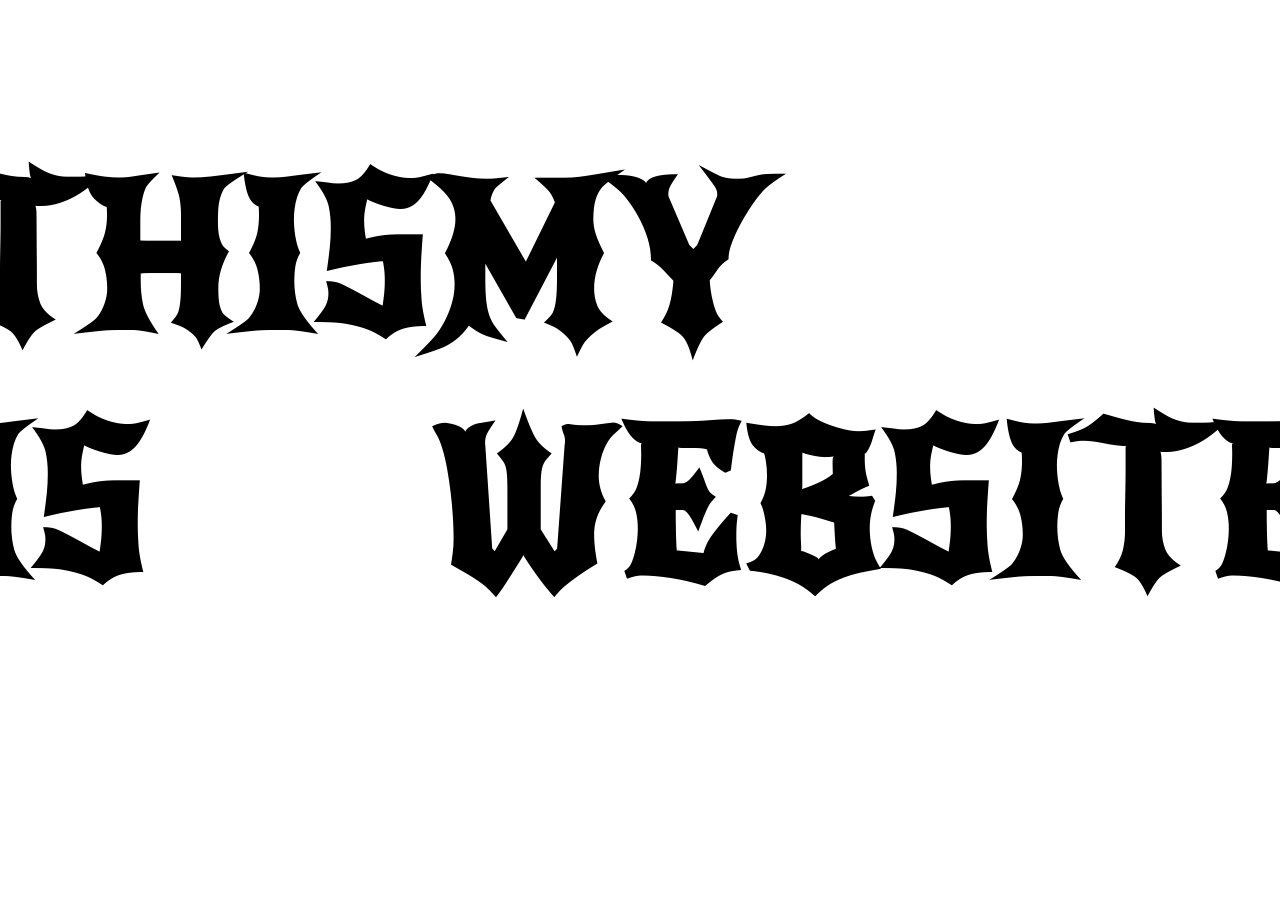
==== index.html @ b049edda "Update index.html" ====
<!DOCTYPE html>
<html>
<head>
  <meta charset="UTF-8">
  <link rel="stylesheet" href="styles.css">
  <link rel="preconnect" href="https://fonts.googleapis.com">
  <link rel="preconnect" href="https://fonts.gstatic.com" crossorigin>
  <link href="https://fonts.googleapis.com/css2?family=New+Rocker&display=swap" rel="stylesheet">
  <title></title>

</head>
<body>

 <h1>THIS IS</h1>
  <br>
 <h1>MY WEBSITE</h1>


</body>
</html>
---- styles.css ----
body {
  background-color: white ;
  display: flex;
  justify-content: center;
  align-items: center;
  font-family: "New Rocker", system-ui;
  font-weight: 400;
  font-style: normal;
}
h1 {
  color: black;
  font-size: 200px;
}
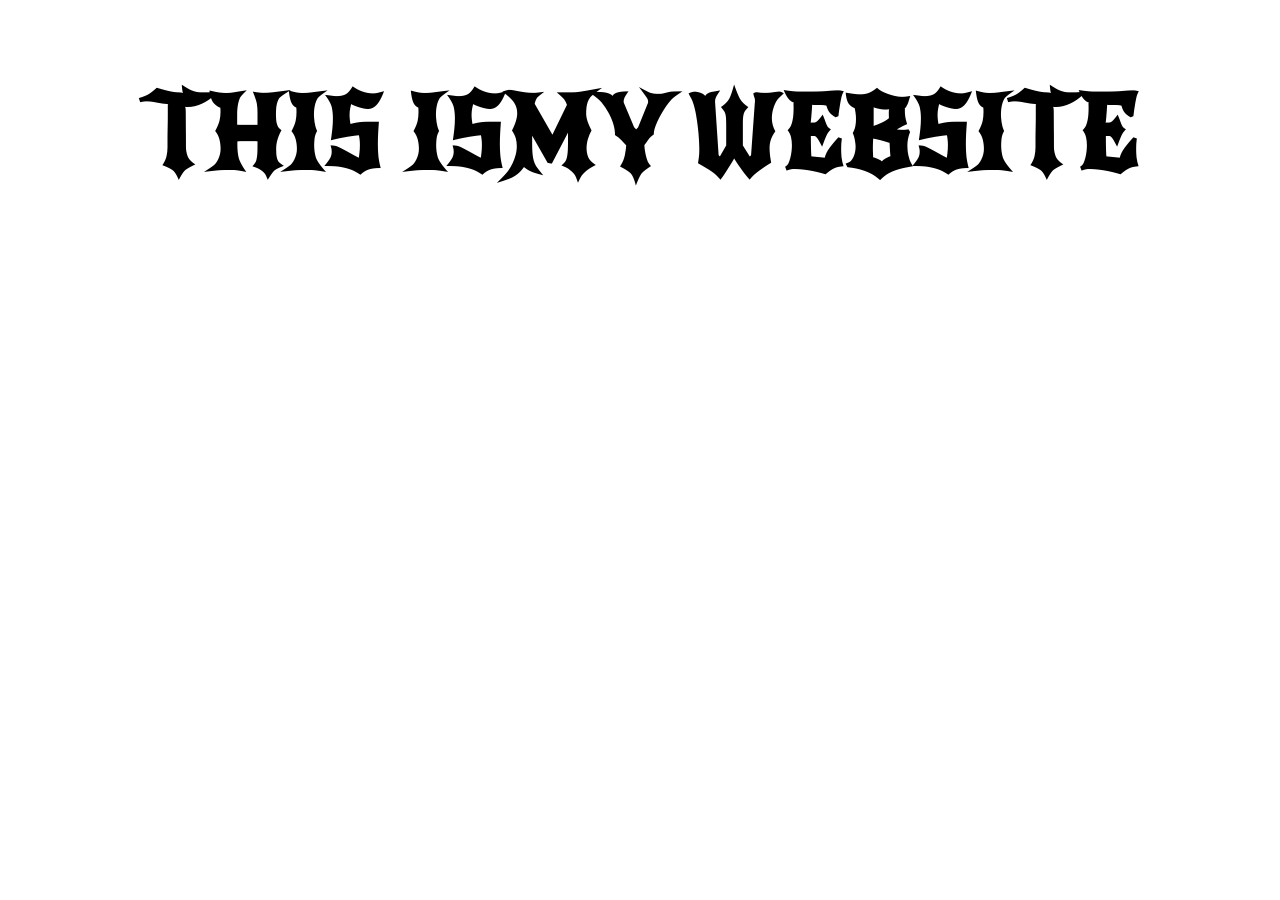
==== commit 9aff36ff: "Update index.html" ====
--- a/index.html
+++ b/index.html
@@ -11,8 +11,7 @@
 </head>
 <body>
 
- <h1>THIS IS</h1>
-  <br>
+ <h1>THIS IS </h1>
  <h1>MY WEBSITE</h1>
 
 
--- a/styles.css
+++ b/styles.css
@@ -9,6 +9,6 @@
 }
 h1 {
   color: black;
-  font-size: 200px;
+  font-size: 100px;
 }
 
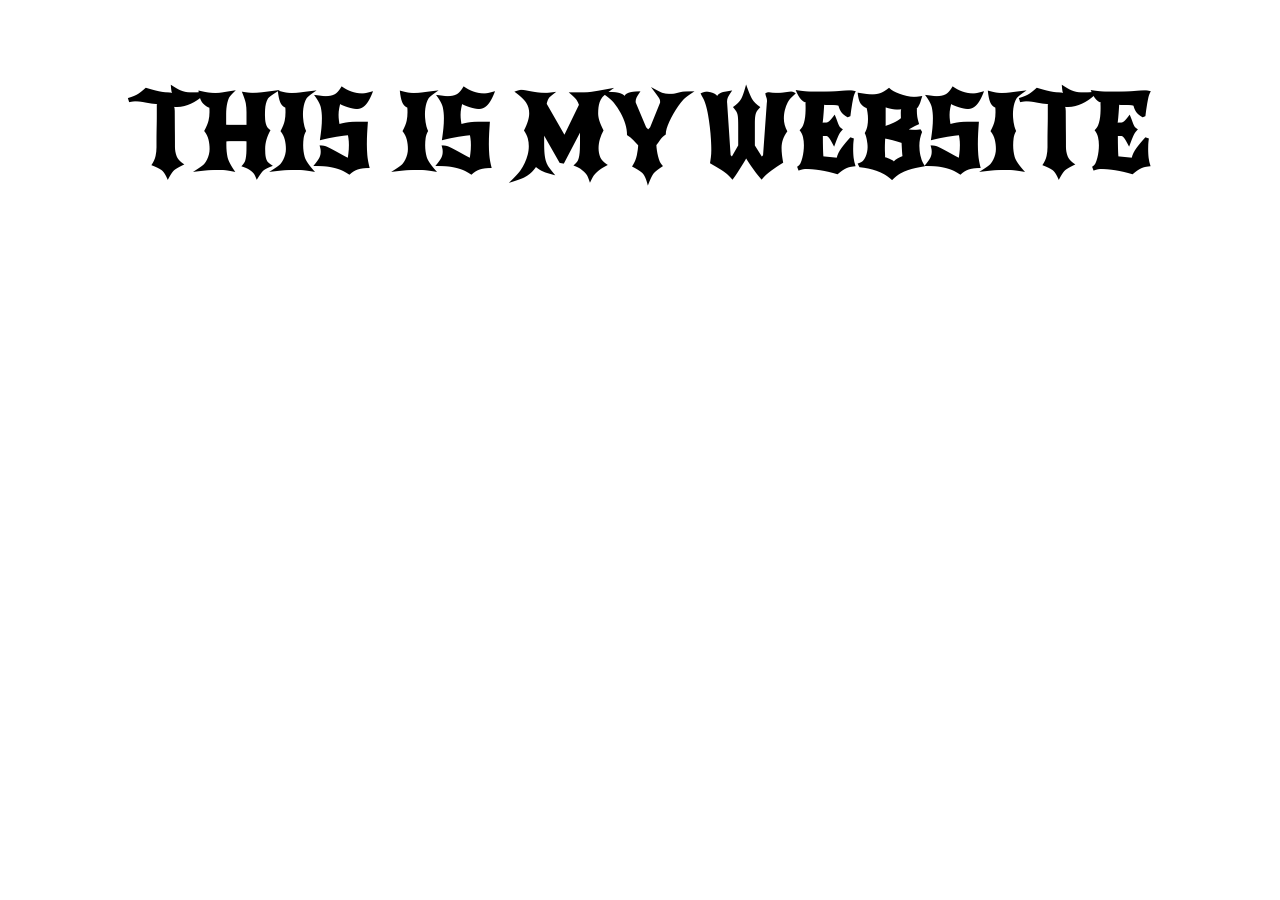
==== commit c36f6b12: "Update index.html" ====
--- a/index.html
+++ b/index.html
@@ -11,8 +11,8 @@
 </head>
 <body>
 
- <h1>THIS IS </h1>
- <h1>MY WEBSITE</h1>
+ <h1>THIS IS MY WEBSITE</h1>
+
 
 
 </body>
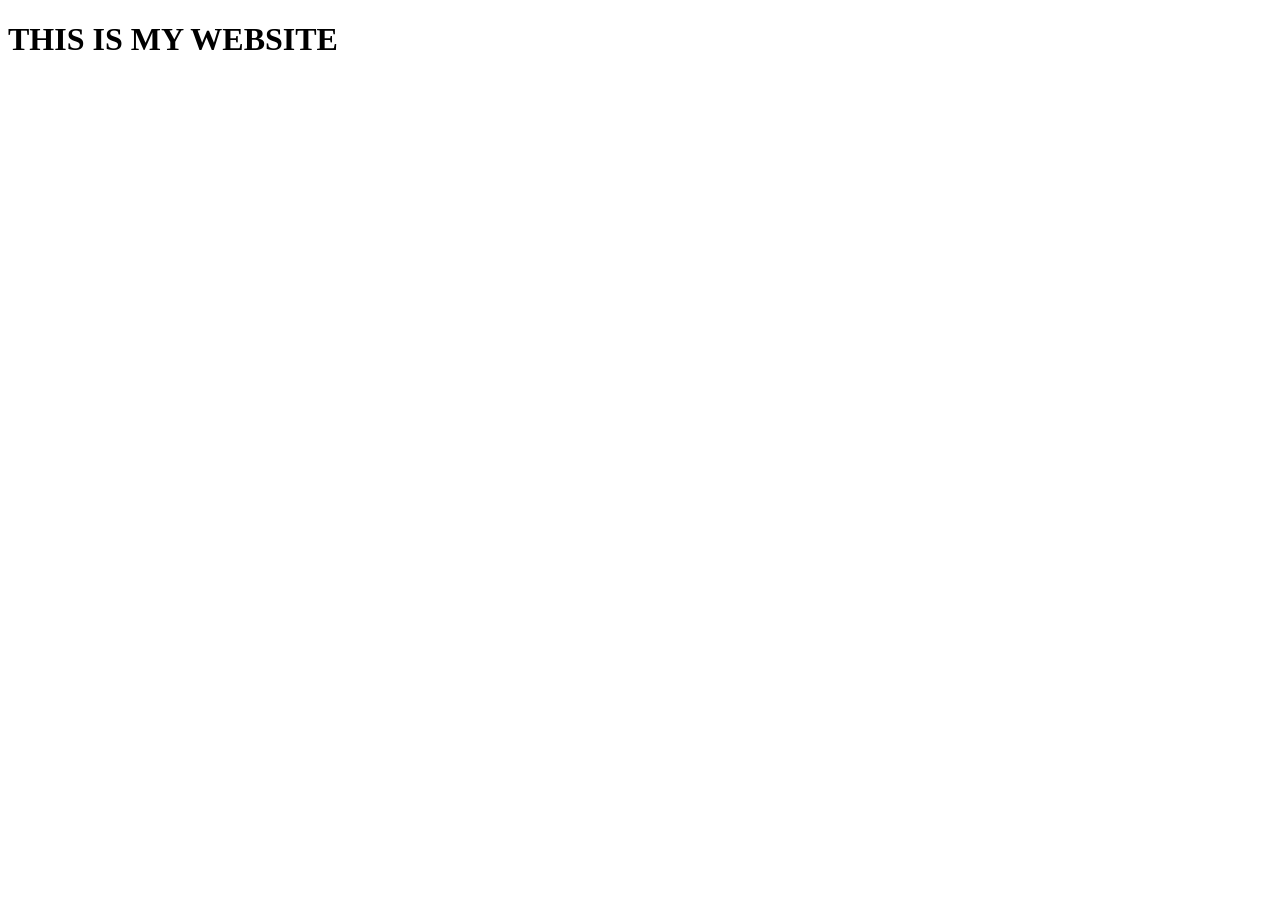
==== commit 0403103f: "Create index.html" ====
--- a/index.html
+++ b/index.html
@@ -6,12 +6,14 @@
   <link rel="preconnect" href="https://fonts.googleapis.com">
   <link rel="preconnect" href="https://fonts.gstatic.com" crossorigin>
   <link href="https://fonts.googleapis.com/css2?family=New+Rocker&display=swap" rel="stylesheet">
+  <meta name="viewport" content="width=device-width, initial-scale=1.0">
   <title></title>
 
 </head>
 <body>
 
  <h1>THIS IS MY WEBSITE</h1>
+<script src="fun.js"></script>
 
 
 
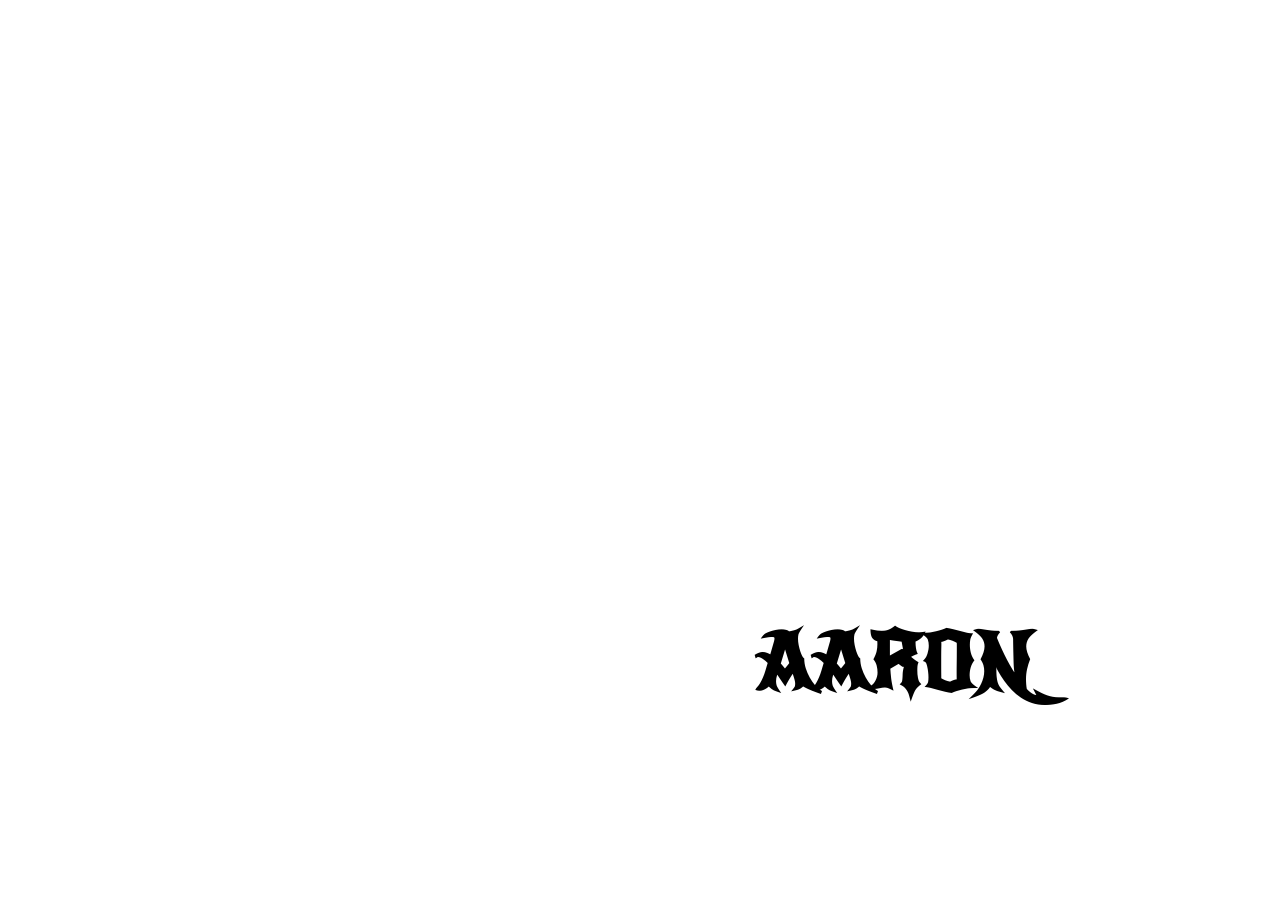
==== commit 3919de13: "Update index.html" ====
--- a/index.html
+++ b/index.html
@@ -12,7 +12,7 @@
 </head>
 <body>
 
- <h1>THIS IS MY WEBSITE</h1>
+ <h1>AARON</h1>
 <script src="fun.js"></script>
 
 
--- a/styles.css
+++ b/styles.css
@@ -0,0 +1,14 @@
+body {
+  background-color: white ;
+  display: flex;
+  justify-content: center;
+  align-items: center;
+  font-family: "New Rocker", system-ui;
+  font-weight: 400;
+  font-style: normal;
+}
+h1 {
+  color: black;
+  font-size: 6vw;
+  white-space: nowrap;
+}
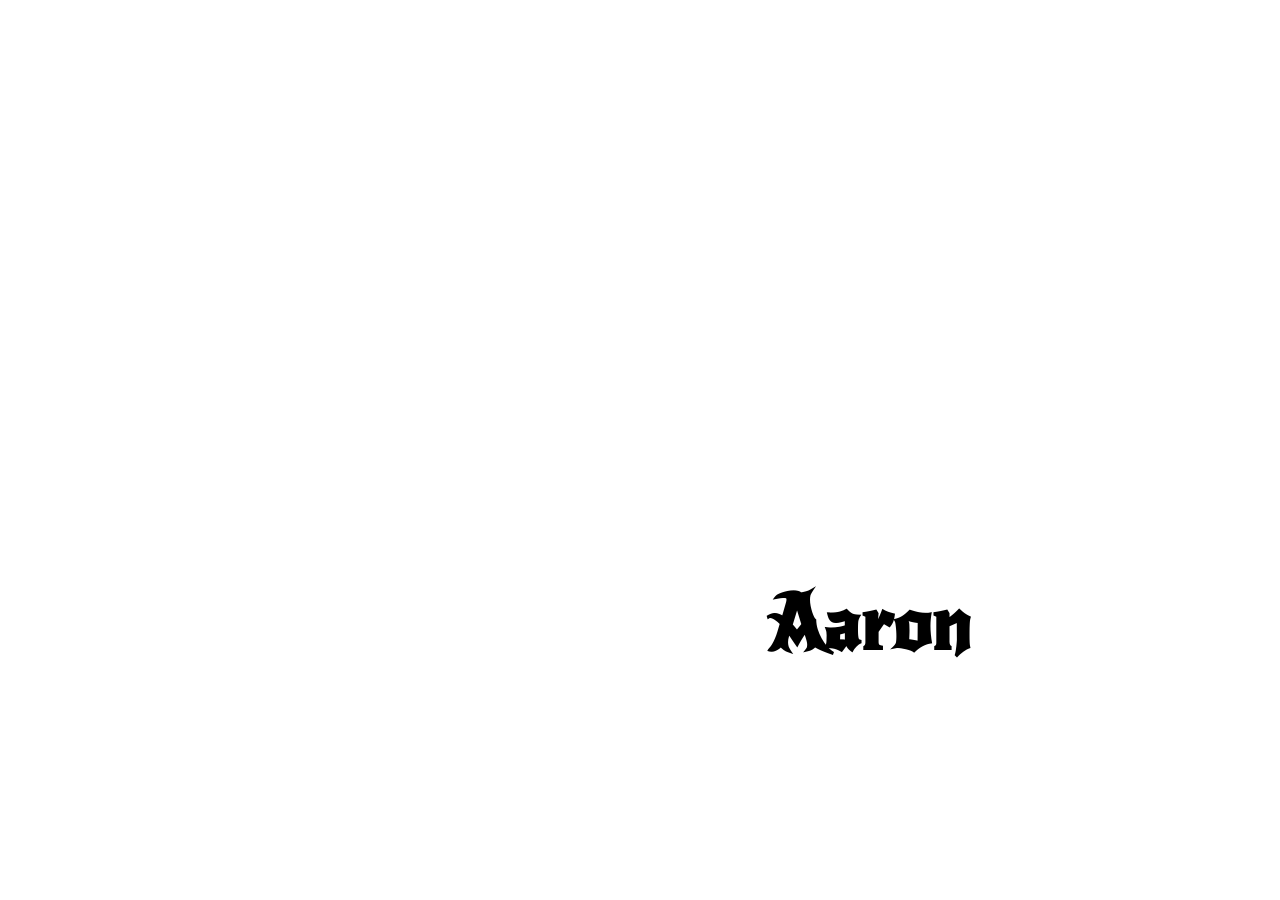
==== commit 2294ddcd: "Add files via upload" ====
--- a/index.html
+++ b/index.html
@@ -8,14 +8,11 @@
   <link href="https://fonts.googleapis.com/css2?family=New+Rocker&display=swap" rel="stylesheet">
   <meta name="viewport" content="width=device-width, initial-scale=1.0">
   <title></title>
-
 </head>
 <body>
 
- <h1>AARON</h1>
-<script src="fun.js"></script>
-
-
+  <a href="gallery.html"><h1>Aaron</h1></a>
+  <script src="fun.js"></script>
 
 </body>
 </html>
--- a/styles.css
+++ b/styles.css
@@ -1,5 +1,12 @@
+/* ── Base ── */
+* {
+  margin: 0;
+  padding: 0;
+  box-sizing: border-box;
+}
+
 body {
-  background-color: white ;
+  background-color: white;
   display: flex;
   justify-content: center;
   align-items: center;
@@ -7,8 +14,115 @@
   font-weight: 400;
   font-style: normal;
 }
+
 h1 {
   color: black;
   font-size: 6vw;
   white-space: nowrap;
 }
+
+a {
+  text-decoration: none;
+  color: inherit;
+}
+
+/* ── Intro Overlay ── */
+#intro {
+  position: fixed;
+  inset: 0;
+  background: #000;
+  display: flex;
+  align-items: center;
+  justify-content: center;
+  z-index: 9999;
+  opacity: 1;
+  transition: opacity 1.8s ease;
+}
+
+#intro.fade-out {
+  opacity: 0;
+  pointer-events: none;
+}
+
+#intro.hidden {
+  display: none;
+}
+
+#intro::before {
+  content: '';
+  position: absolute;
+  inset: 0;
+  background-image: url("data:image/svg+xml,%3Csvg viewBox='0 0 200 200' xmlns='http://www.w3.org/2000/svg'%3E%3Cfilter id='n'%3E%3CfeTurbulence type='fractalNoise' baseFrequency='0.9' numOctaves='4' stitchTiles='stitch'/%3E%3C/filter%3E%3Crect width='100%25' height='100%25' filter='url(%23n)' opacity='0.04'/%3E%3C/svg%3E");
+  pointer-events: none;
+  opacity: 0.3;
+}
+
+.intro-text-wrap {
+  text-align: center;
+}
+
+.intro-heading {
+  font-family: 'New Rocker', system-ui;
+  font-size: clamp(3rem, 12vw, 10rem);
+  color: #fff;
+  letter-spacing: 0.08em;
+  line-height: 1;
+  opacity: 0;
+  transform: translateY(30px);
+  animation: revealText 0.9s cubic-bezier(0.16, 1, 0.3, 1) 0.3s forwards;
+}
+
+.intro-line {
+  display: block;
+}
+
+.intro-bar {
+  display: none;
+}
+
+/* ── Timer Ring ── */
+.timer-ring {
+  position: absolute;
+  bottom: 3rem;
+  left: 50%;
+  transform: translateX(-50%);
+  width: 40px;
+  height: 40px;
+  opacity: 0;
+  animation: fadeIn 0.5s ease 1.6s forwards;
+}
+
+.timer-ring svg {
+  transform: rotate(-90deg);
+}
+
+.timer-ring circle {
+  fill: none;
+  stroke: #333;
+  stroke-width: 2;
+}
+
+.timer-ring .progress {
+  stroke: #fff;
+  stroke-dasharray: 113;
+  stroke-dashoffset: 0;
+  animation: drainCircle 5s linear 0.5s forwards;
+  stroke-linecap: round;
+}
+
+/* ── Animations ── */
+@keyframes revealText {
+  to { opacity: 1; transform: translateY(0); }
+}
+
+@keyframes expandBar {
+  to { width: 100%; }
+}
+
+@keyframes fadeIn {
+  to { opacity: 1; }
+}
+
+@keyframes drainCircle {
+  to { stroke-dashoffset: 113; }
+}
